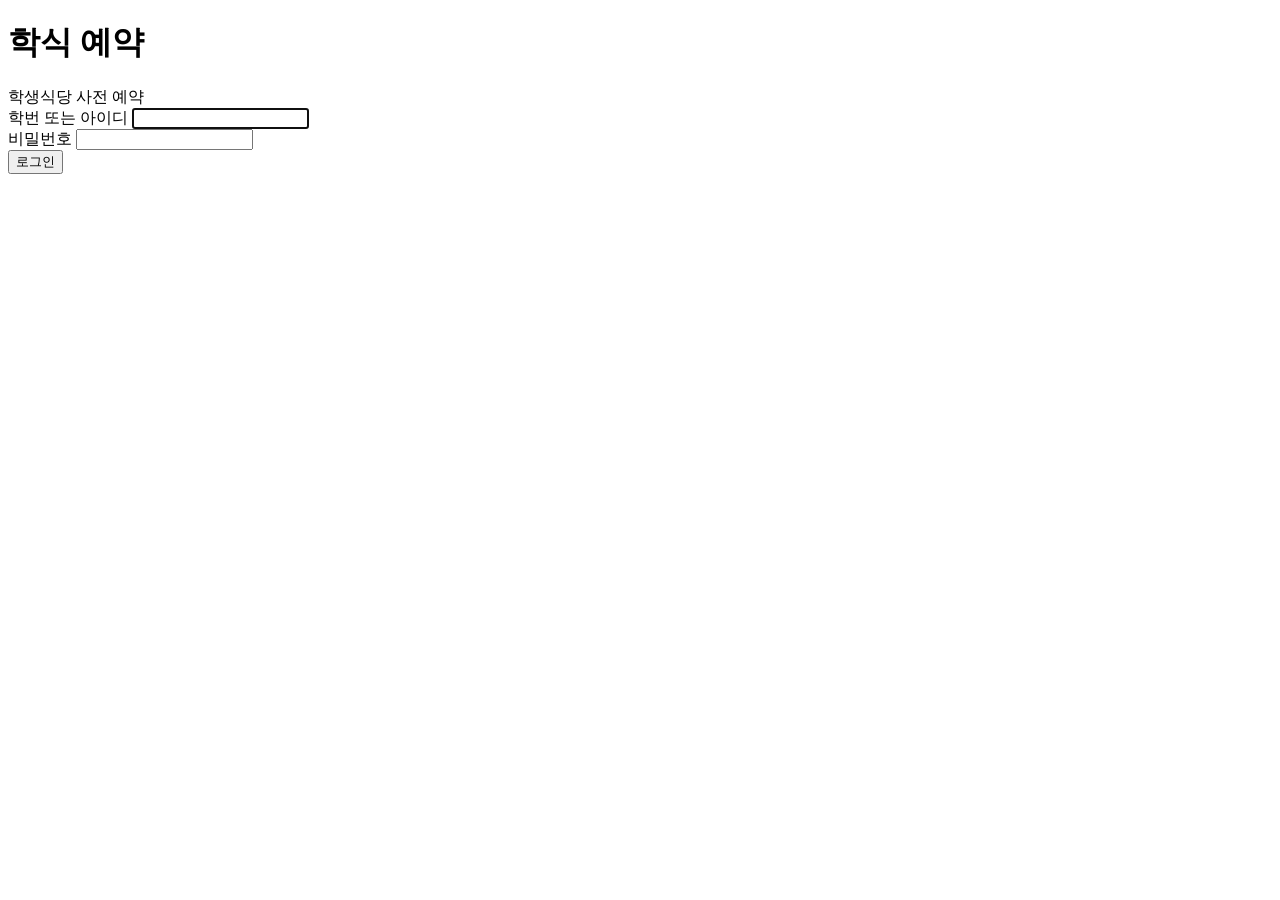
==== src/main/resources/static/login.html @ 09029365 "학식 예약 시스템 백엔드·프런트엔드 구현 설계명세서 기준으로 Spring Boot 3 백엔드와 학생·관리자 화면 9개를 구현했다.  - 도메인 8개 클래스, 모의 결제 모듈, QR" ====
<!doctype html>
<html lang="ko">
<head>
<meta charset="utf-8">
<meta name="viewport" content="width=device-width, initial-scale=1">
<title>로그인 · 학식 예약</title>
<link rel="stylesheet" href="/css/app.css">
</head>
<body>
<!-- S01 로그인 (FR-01, UC-01) -->
<main class="login">
  <div class="brand">
    <h1>학식 예약</h1>
    <div class="muted">학생식당 사전 예약</div>
  </div>
  <form id="login-form" novalidate>
    <div class="field">
      <label for="login-id">학번 또는 아이디</label>
      <input class="input" id="login-id" name="id" autocomplete="username" autofocus>
      <div class="field-error" id="login-id-error"></div>
    </div>
    <div class="field">
      <label for="login-pw">비밀번호</label>
      <input class="input" id="login-pw" name="pw" type="password" autocomplete="current-password">
      <div class="field-error" id="login-pw-error"></div>
    </div>
    <button class="btn btn-primary btn-block" id="login-button" type="submit">로그인</button>
  </form>
</main>
<script src="/js/common.js"></script>
<script>
/*---------------------------------------------------------------------
1) 함수명: void LoginPage.onSubmit(Event e) — 설계서 5.1
3) 기능: 입력을 검사하고 로그인 API를 호출한 뒤 역할에 맞는 첫 화면으로 이동한다(FR-01).
---------------------------------------------------------------------*/
const form = document.getElementById('login-form');
const idInput = document.getElementById('login-id');
const pwInput = document.getElementById('login-pw');
const loginButton = document.getElementById('login-button');

// 이미 로그인되어 있으면 첫 화면으로 보낸다. 이 요청으로 XSRF-TOKEN 쿠키도 받는다.
fetch('/api/auth/me', { credentials: 'same-origin' })
  .then(r => r.ok ? r.json() : null)
  .then(me => { if (me) location.replace(homeOf(me.role)); })
  .catch(() => {});

form.addEventListener('submit', async (e) => {
  e.preventDefault();
  clearFieldErrors();
  // 1. 빈 값이면 입력란 아래에 메시지를 표시하고 요청하지 않는다(NFR-06).
  if (idInput.value.trim() === '') { showFieldError(idInput, '아이디를 입력하세요'); return; }
  if (pwInput.value === '') { showFieldError(pwInput, '비밀번호를 입력하세요'); return; }
  // 2. 중복 클릭을 막는다(NFR-05).
  setBusy(loginButton, true);
  try {
    const res = await api('POST', '/api/auth/login', { id: idInput.value.trim(), pw: pwInput.value });
    // 3. 역할에 따라 이동한다(학생 S02, 관리자 A01).
    location.replace(homeOf(res.role));
  } catch (err) {
    // 4. 계정 존재 여부를 드러내지 않는 같은 메시지를 표시한다.
    showFieldError(pwInput, err.code === 'LOGIN_FAILED' ? '아이디 또는 비밀번호가 올바르지 않습니다' : err.message);
    pwInput.value = '';
    setBusy(loginButton, false);
  }
});
</script>
</body>
</html>
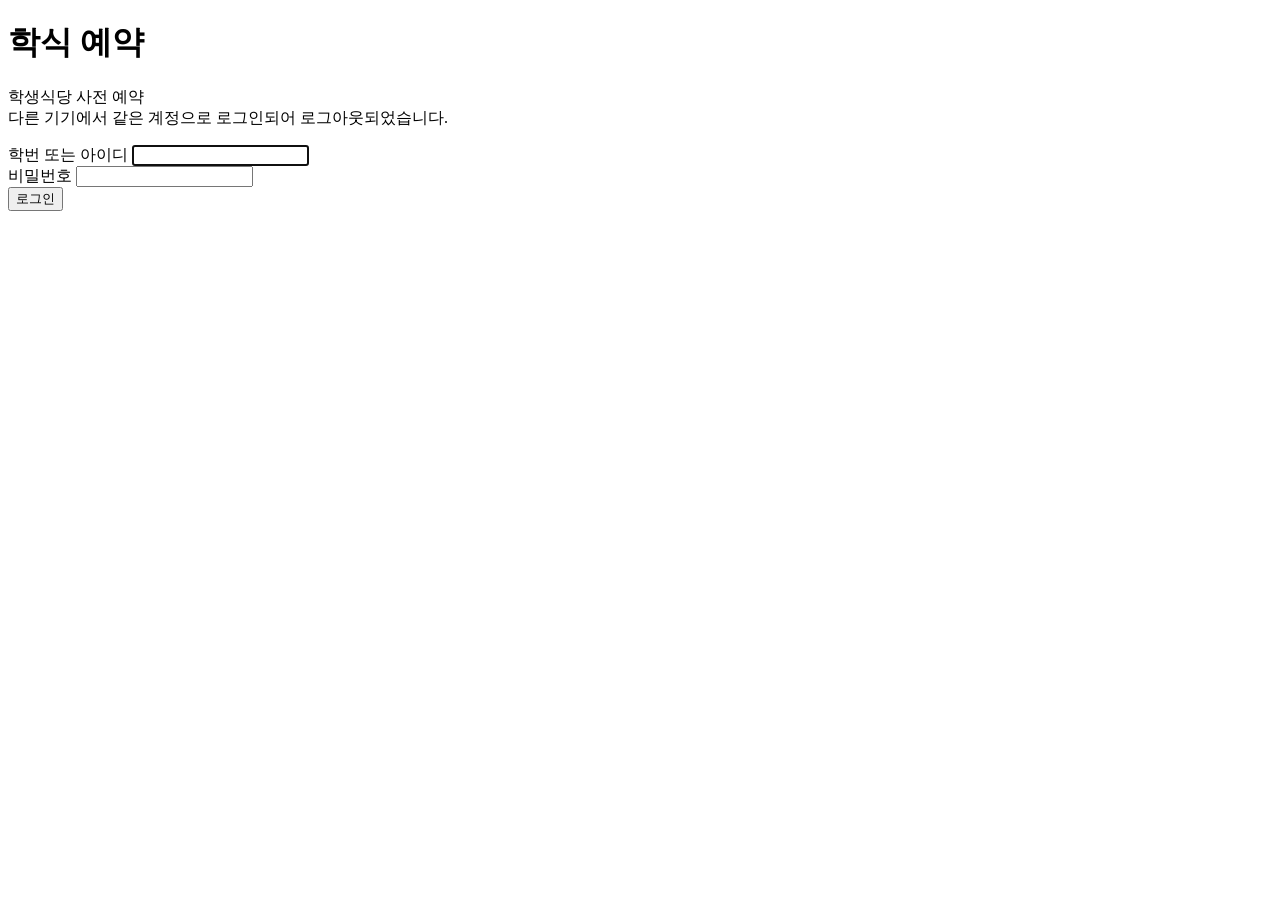
==== commit 47b8991b: "같은 계정 동시 로그인 제한(나중 로그인 우선) 같은 계정으로 다른 기기에서 로그인하면 이전 세션을 만료시킨다. 만료된 세션의 API 요청은 401 SESSION_EXPIRED, " ====
--- a/src/main/resources/static/login.html
+++ b/src/main/resources/static/login.html
@@ -12,6 +12,9 @@
   <div class="brand">
     <h1>학식 예약</h1>
     <div class="muted">학생식당 사전 예약</div>
+  </div>
+  <div class="result error hidden" id="expired-notice" role="alert" style="margin:0 0 16px;font-size:var(--font-small)">
+    다른 기기에서 같은 계정으로 로그인되어 로그아웃되었습니다.
   </div>
   <form id="login-form" novalidate>
     <div class="field">
@@ -37,6 +40,11 @@
 const idInput = document.getElementById('login-id');
 const pwInput = document.getElementById('login-pw');
 const loginButton = document.getElementById('login-button');
+
+if (queryParam('reason') === 'expired') {
+  document.getElementById('expired-notice').classList.remove('hidden');
+  history.replaceState(null, '', LOGIN_PAGE);
+}
 
 // 이미 로그인되어 있으면 첫 화면으로 보낸다. 이 요청으로 XSRF-TOKEN 쿠키도 받는다.
 fetch('/api/auth/me', { credentials: 'same-origin' })
